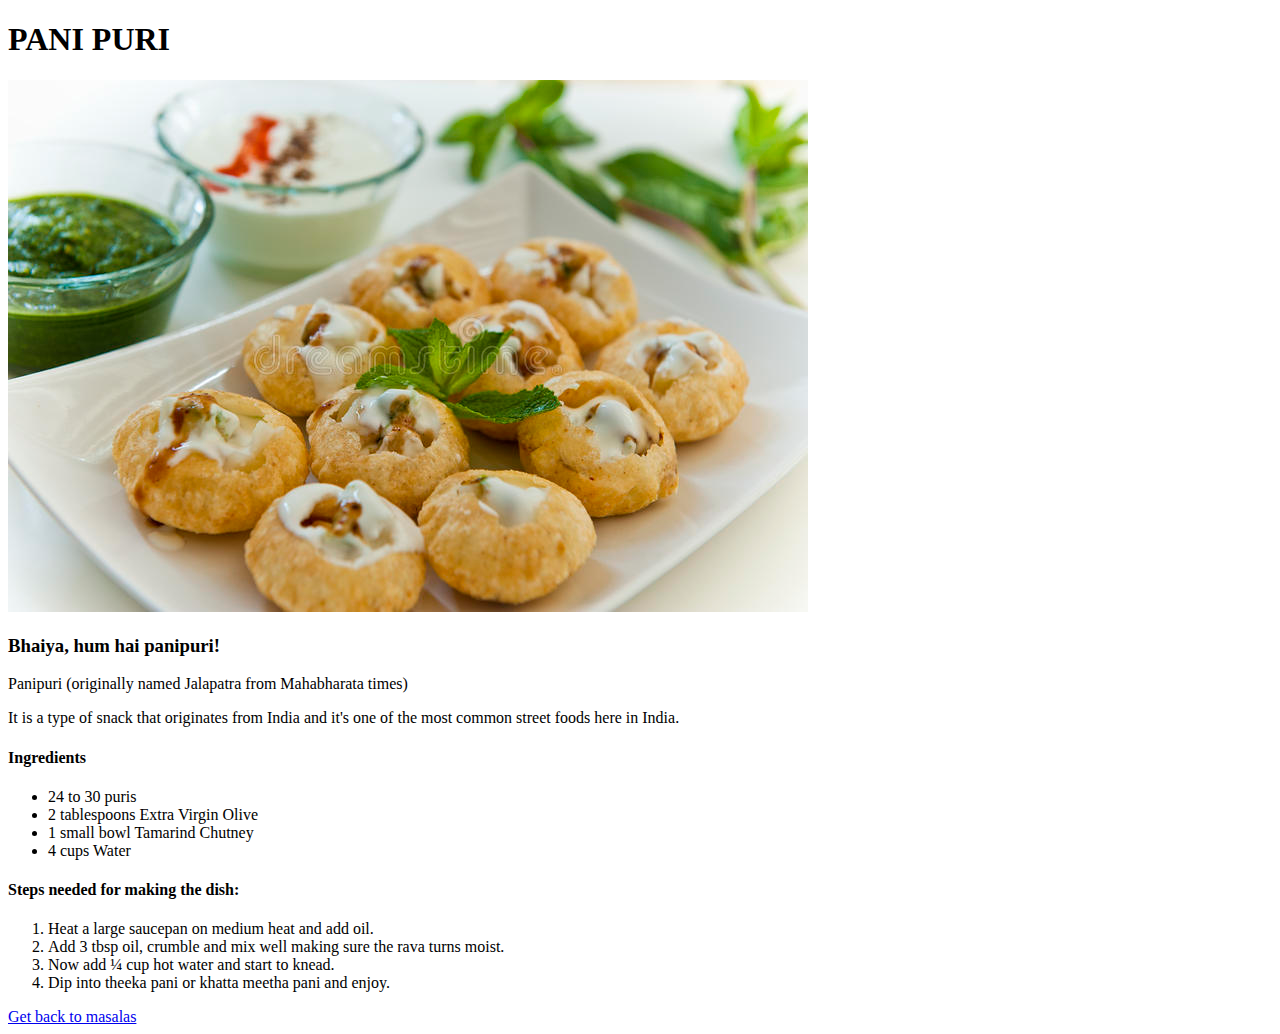
==== recipes/panipuri.html @ af2869ef "Add recipes/" ====
<!DOCTYPE html>
<html>
    <head>
        <meta charset="UTF-8">
        <title></title>
    </head>
    <body>
        <h1>PANI PURI</h1>
        <img src="../fig/panipuri.jpg">
        <h3>Bhaiya, hum hai panipuri!</h3>
        <p>Panipuri (originally named Jalapatra from Mahabharata times)</p>
        <p>It is a type of snack that originates from India and it's one of the most common street foods here in India.</p>
        <div>
            <h4>Ingredients</h4>
            <ul>
                <li>24 to 30 puris</li>
                <li>2 tablespoons Extra Virgin Olive</li>
                <li>1 small bowl Tamarind Chutney</li>
                <li>4 cups Water</li>
            </ul>
        </div>
        <div>
            <h4>Steps needed for making the dish:</h4>
            <ol>
                <li>Heat a large saucepan on medium heat and add oil.</li>
                <li>Add 3 tbsp oil, crumble and mix well making sure the rava turns moist.</li>
                <li>Now add ¼ cup hot water and start to knead.</li>
                <li>Dip into theeka pani or khatta meetha pani and enjoy.</li>         
            </ol>
        </div>
        <a href="../index.html">Get back to masalas</a>
    </body>
</html>
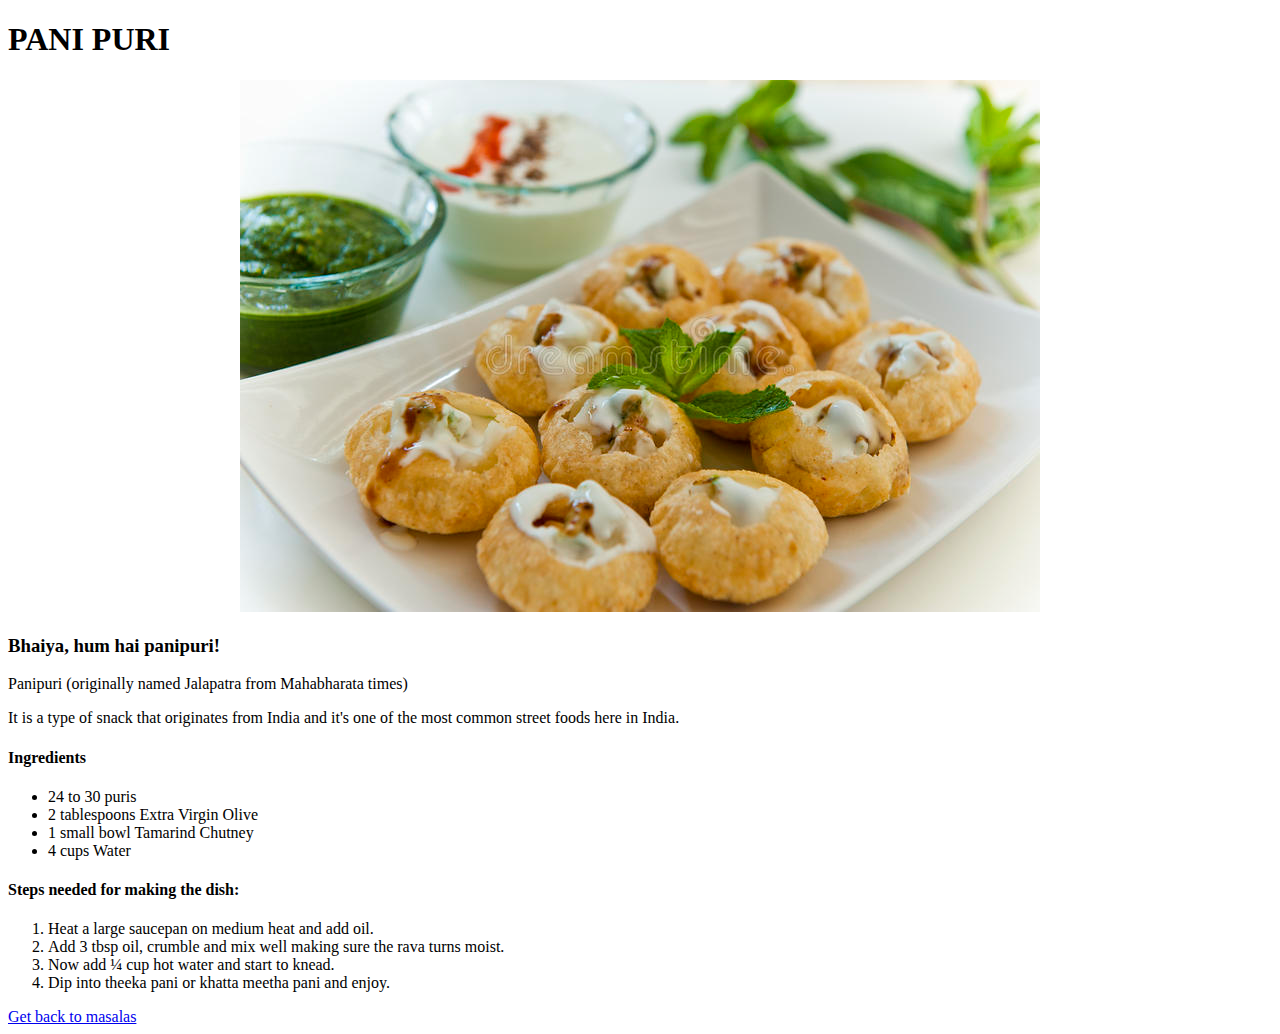
==== commit 39e57ffd: "edited the file" ====
--- a/recipes/panipuri.html
+++ b/recipes/panipuri.html
@@ -6,7 +6,7 @@
     </head>
     <body>
         <h1>PANI PURI</h1>
-        <img src="../fig/panipuri.jpg">
+       <center><img src="../fig/panipuri.jpg"></center>
         <h3>Bhaiya, hum hai panipuri!</h3>
         <p>Panipuri (originally named Jalapatra from Mahabharata times)</p>
         <p>It is a type of snack that originates from India and it's one of the most common street foods here in India.</p>
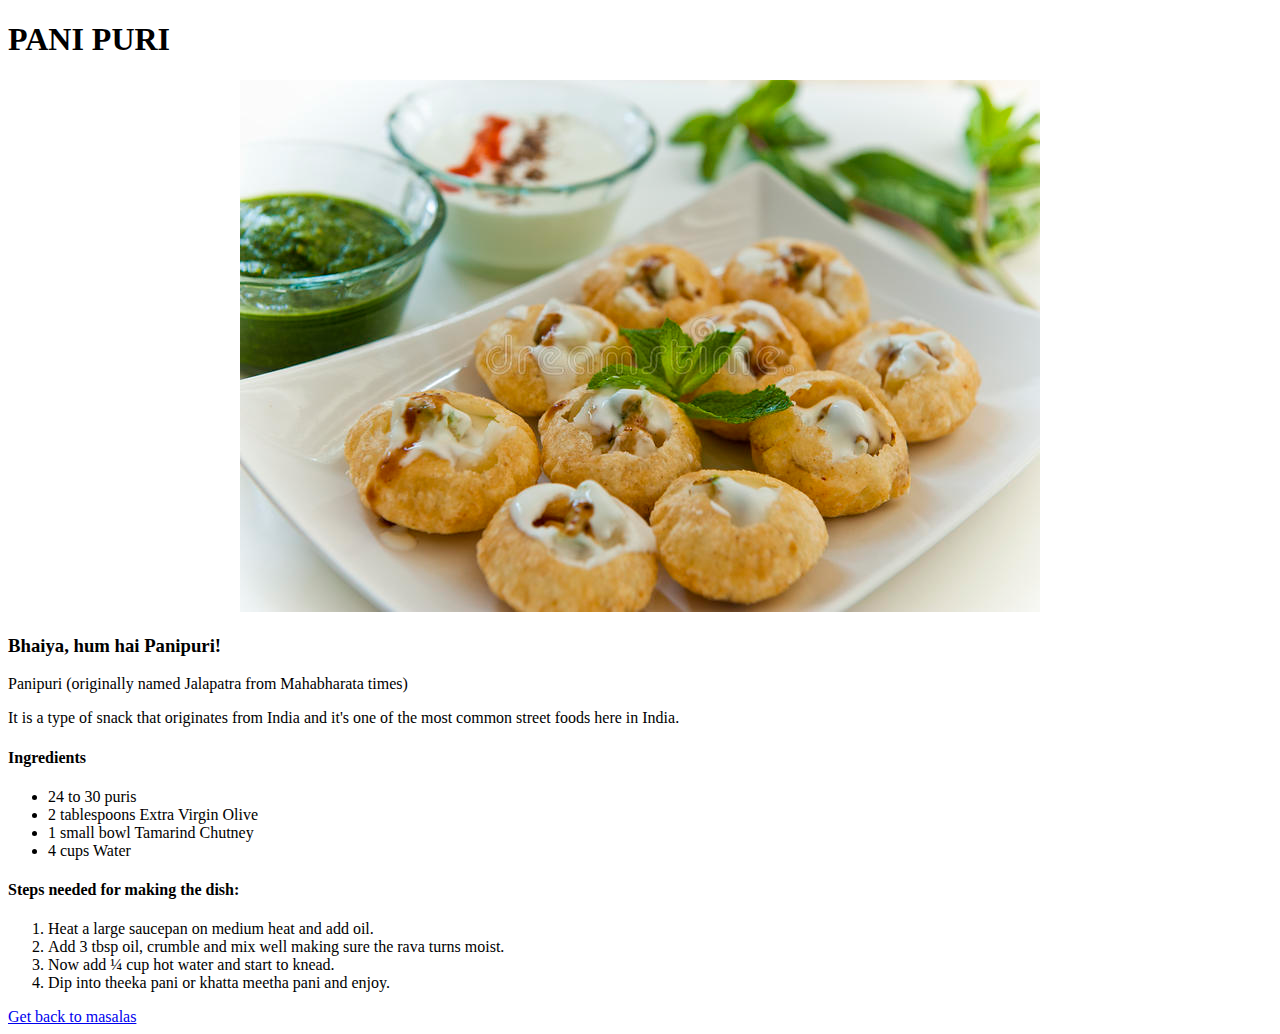
==== commit 598d2d72: "Edited the file" ====
--- a/recipes/panipuri.html
+++ b/recipes/panipuri.html
@@ -7,7 +7,7 @@
     <body>
         <h1>PANI PURI</h1>
        <center><img src="../fig/panipuri.jpg"></center>
-        <h3>Bhaiya, hum hai panipuri!</h3>
+        <h3>Bhaiya, hum hai Panipuri!</h3>
         <p>Panipuri (originally named Jalapatra from Mahabharata times)</p>
         <p>It is a type of snack that originates from India and it's one of the most common street foods here in India.</p>
         <div>
